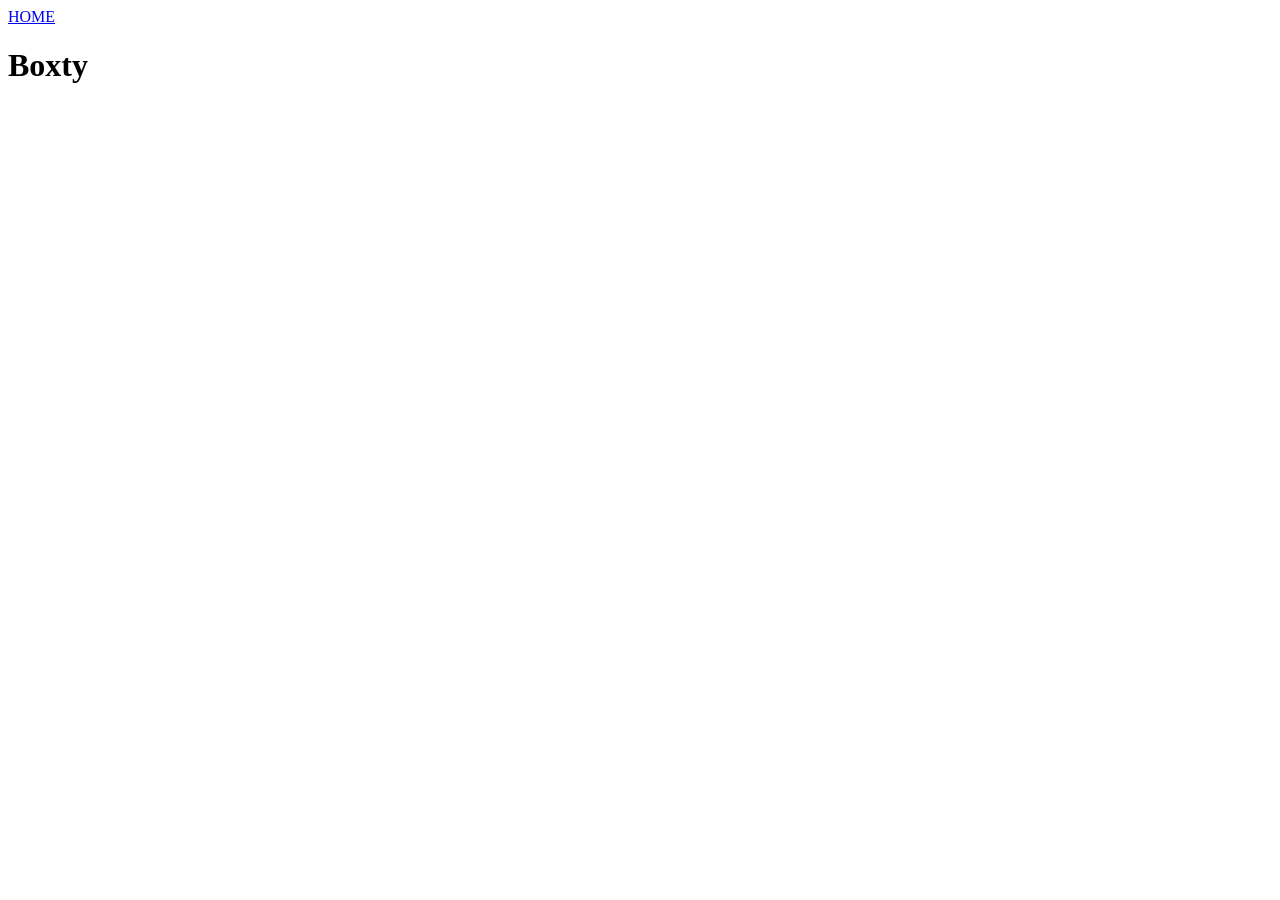
==== recipes/boxty.html @ f1d52bda "Created the main project stracture and linked the prepared recipes pages." ====
<!DOCTYPE html>
<html lang="en">
<head>
    <meta charset="UTF-8">
    <meta name="viewport" content="width=device-width, initial-scale=1.0">
    <title>Boxty</title>
</head>
<body>
    <a href="../index.html">HOME</a>
    <h1>Boxty</h1>
</body>
</html>
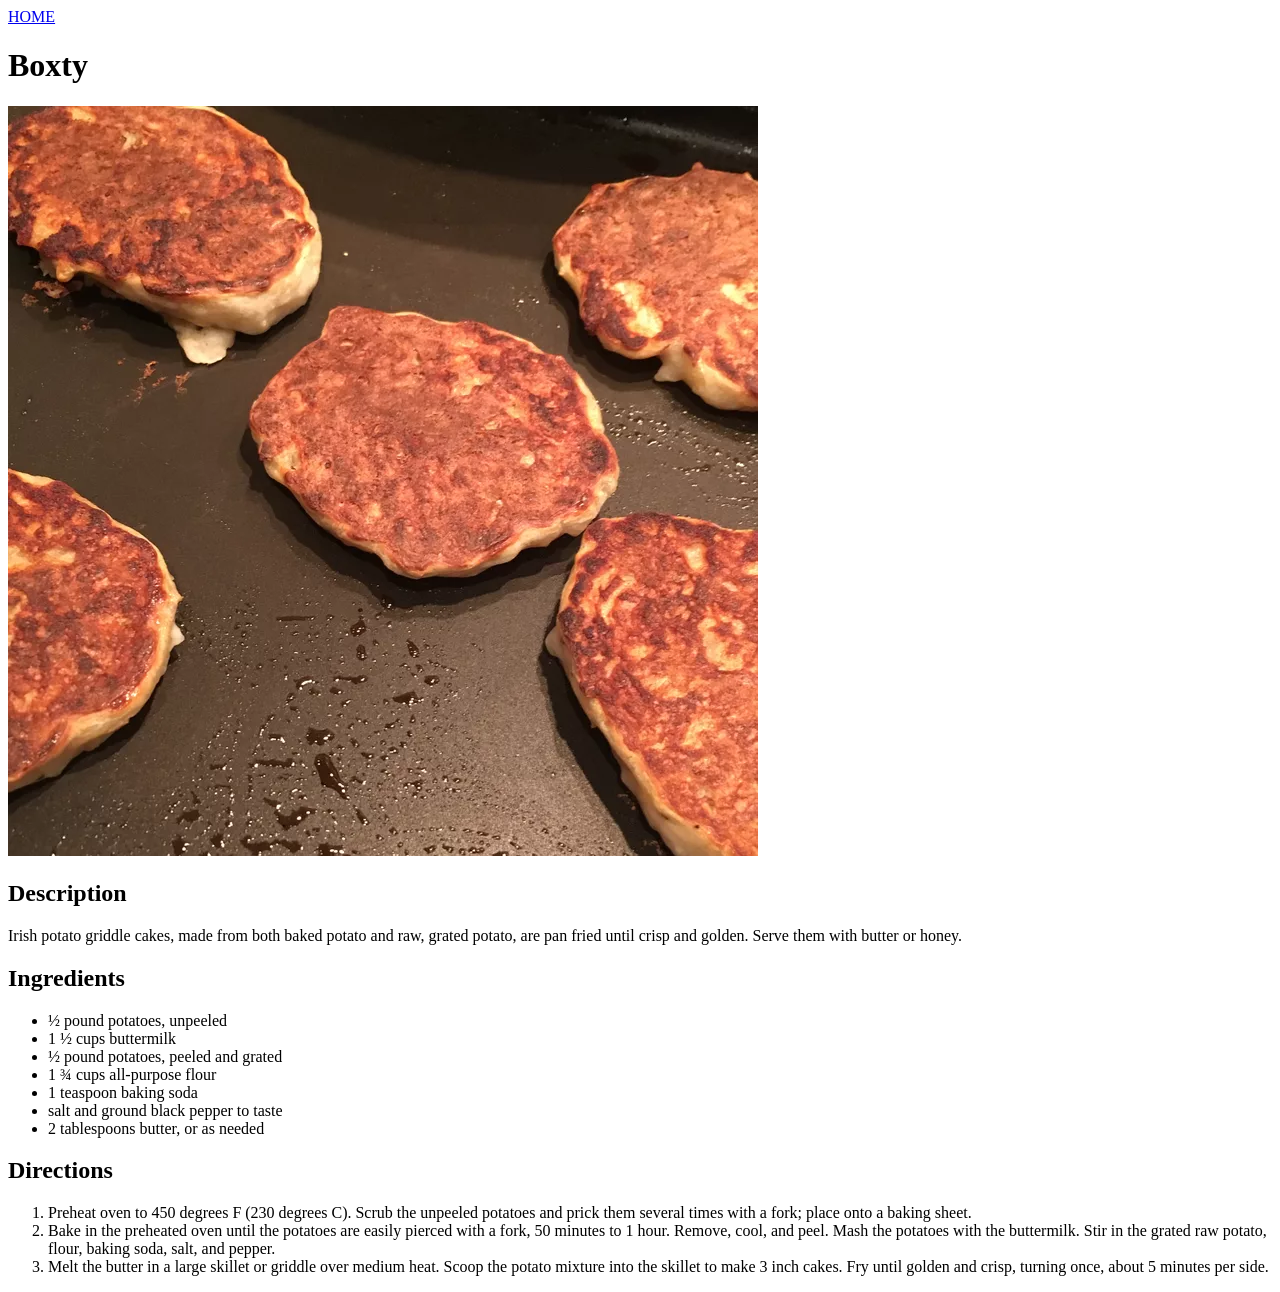
==== commit bb0e7662: "Find the images and added the rest of information about the recipes, the project is completed." ====
--- a/recipes/boxty.html
+++ b/recipes/boxty.html
@@ -8,5 +8,24 @@
 <body>
     <a href="../index.html">HOME</a>
     <h1>Boxty</h1>
+    <img src="../images/boxty.webp" alt="Boxty">
+    <h2>Description</h2>
+    <p>Irish potato griddle cakes, made from both baked potato and raw, grated potato, are pan fried until crisp and golden. Serve them with butter or honey.</p>
+    <h2>Ingredients</h2>
+    <ul>
+        <li>½ pound potatoes, unpeeled</li>
+        <li>1 ½ cups buttermilk</li>
+        <li>½ pound potatoes, peeled and grated</li>
+        <li>1 ¾ cups all-purpose flour</li>
+        <li>1 teaspoon baking soda</li>
+        <li>salt and ground black pepper to taste</li>
+        <li>2 tablespoons butter, or as needed</li>
+    </ul>
+    <h2>Directions</h2>
+    <ol>
+        <li>Preheat oven to 450 degrees F (230 degrees C). Scrub the unpeeled potatoes and prick them several times with a fork; place onto a baking sheet.</li>
+        <li>Bake in the preheated oven until the potatoes are easily pierced with a fork, 50 minutes to 1 hour. Remove, cool, and peel. Mash the potatoes with the buttermilk. Stir in the grated raw potato, flour, baking soda, salt, and pepper.</li>
+        <li>Melt the butter in a large skillet or griddle over medium heat. Scoop the potato mixture into the skillet to make 3 inch cakes. Fry until golden and crisp, turning once, about 5 minutes per side.</li>
+    </ol>
 </body>
 </html>
